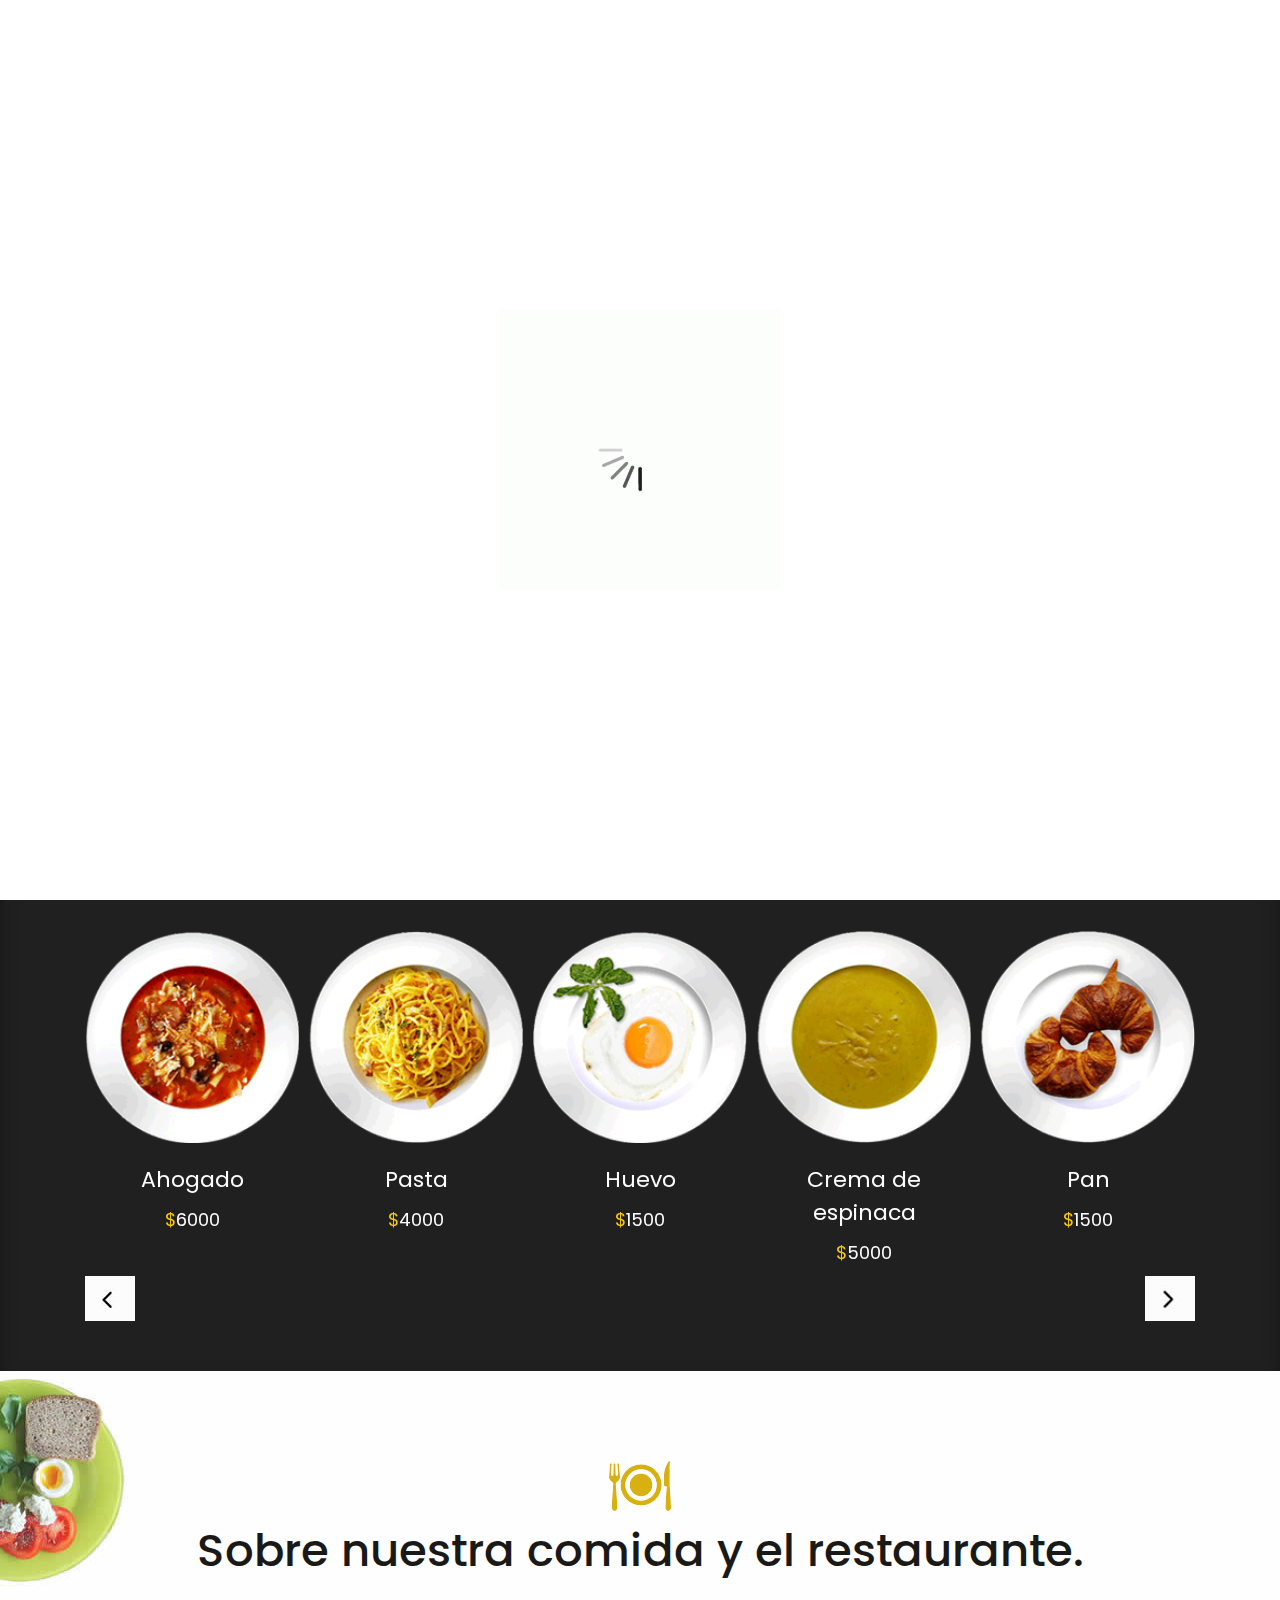
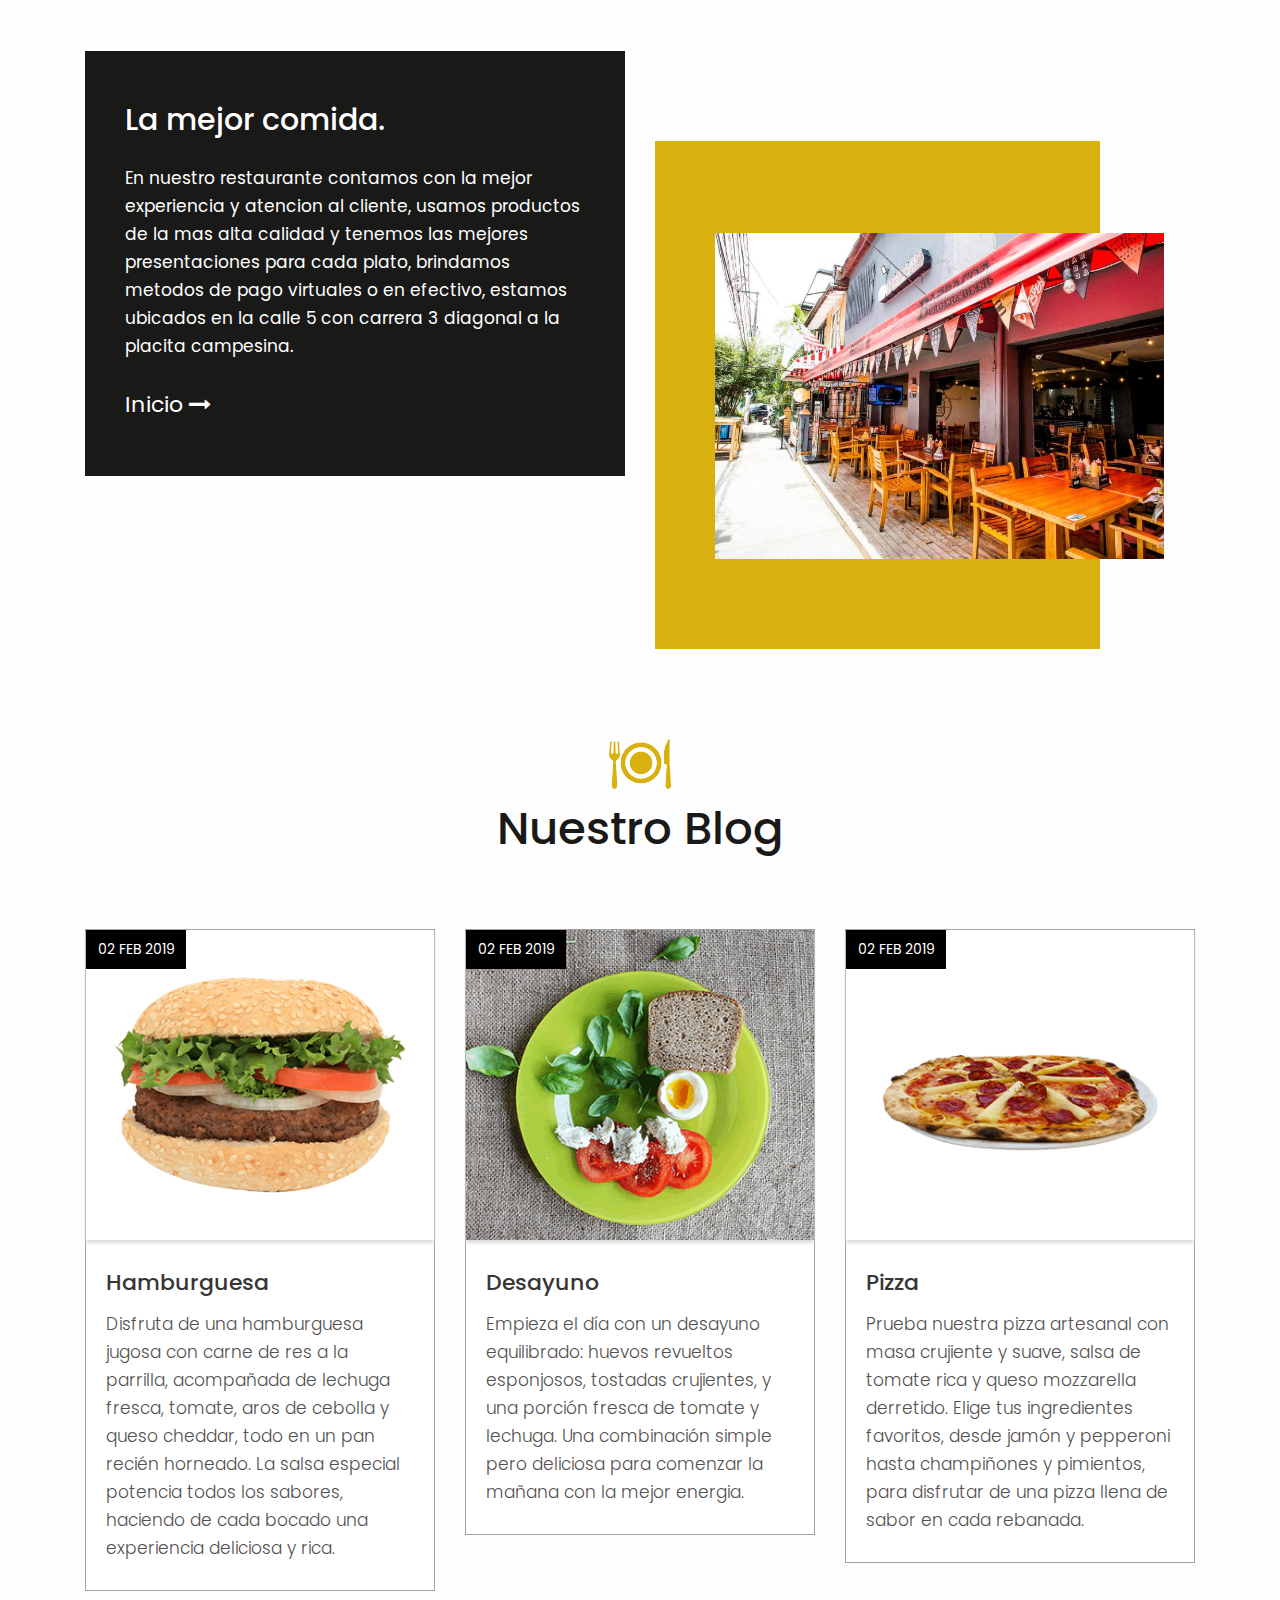
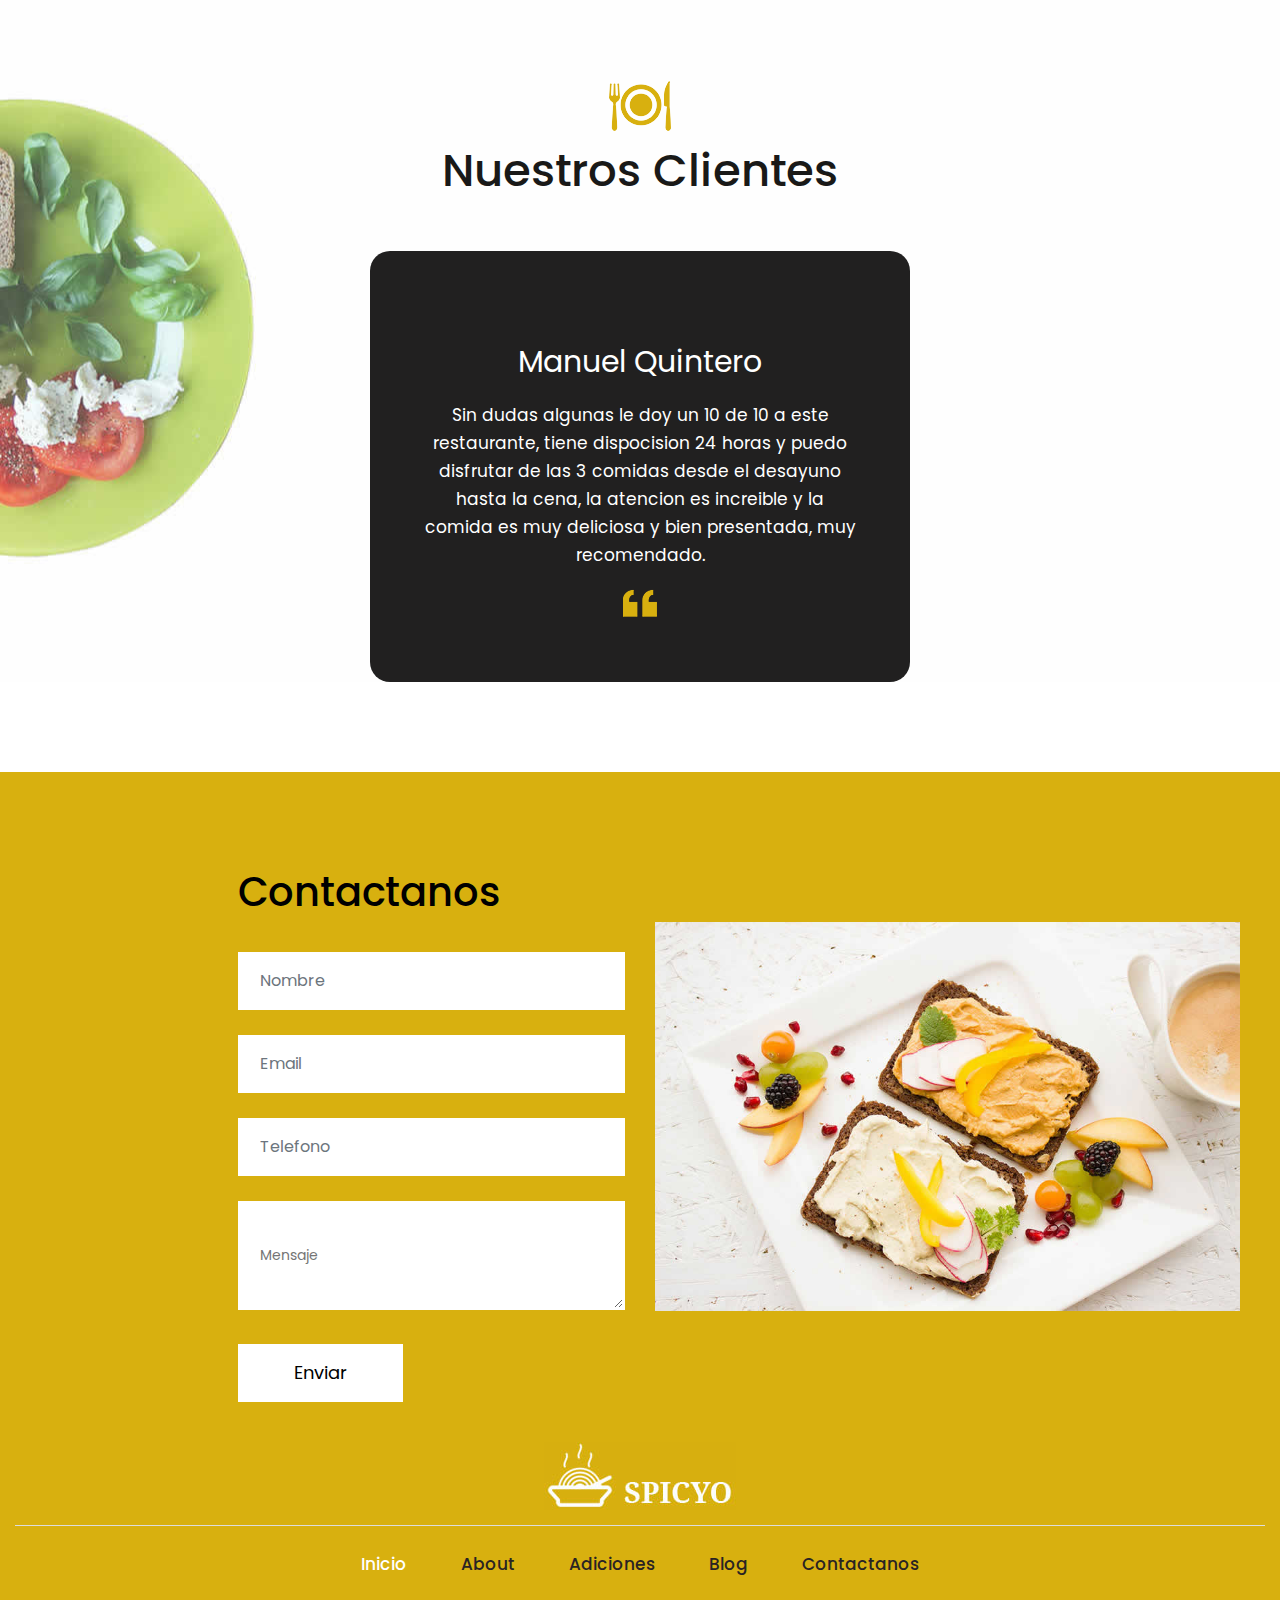
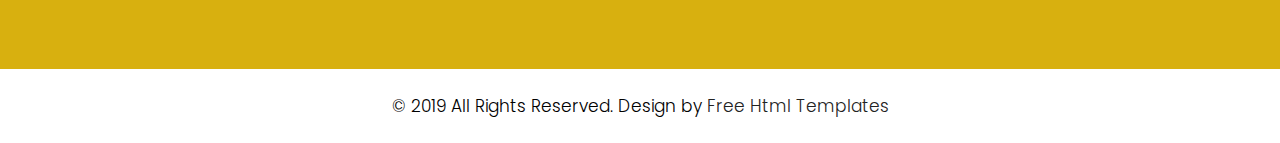
==== index.html @ 03a1a221 "primer archivo" ====
<!DOCTYPE html>
<html lang="en">

<head>
    <!-- basic -->
    <meta charset="utf-8">
    <meta http-equiv="X-UA-Compatible" content="IE=edge">
    <!-- mobile metas -->
    <meta name="viewport" content="width=device-width, initial-scale=1">
    <meta name="viewport" content="initial-scale=1, maximum-scale=1">
    <!-- site metas -->
    <title>Super Comidas</title>
    <meta name="keywords" content="">
    <meta name="description" content="">
    <meta name="author" content="">
    <!-- bootstrap css -->
    <link rel="stylesheet" href="css/bootstrap.min.css">
    <!-- owl css -->
    <link rel="stylesheet" href="css/owl.carousel.min.css">
    <!-- style css -->
    <link rel="stylesheet" href="css/style.css">
    <!-- responsive-->
    <link rel="stylesheet" href="css/responsive.css">
    <!-- awesome fontfamily -->
    <link rel="stylesheet" href="https://cdnjs.cloudflare.com/ajax/libs/font-awesome/4.7.0/css/font-awesome.min.css">
    <!--[if lt IE 9]>
      <script src="https://oss.maxcdn.com/html5shiv/3.7.3/html5shiv.min.js"></script>
      <script src="https://oss.maxcdn.com/respond/1.4.2/respond.min.js"></script><![endif]-->
</head>
<!-- body -->

<body class="main-layout">
    <!-- loader  -->
    <div class="loader_bg">
        <div class="loader"><img src="images/loading.gif" alt="" /></div>
    </div>

    <div class="wrapper">
    <!-- end loader -->

     <div class="sidebar">
            <!-- Sidebar  -->
            <nav id="sidebar">

                <div id="dismiss">
                    <i class="fa fa-arrow-left"></i>
                </div>

                <ul class="list-unstyled components">

                    <li class="active">
                        <a href="index.html">Inicio</a>
                    </li>
                    <li>
                        <a href="about.html">acerca de</a>
                    </li>
                    <li>
                        <a href="recipe.html">Adiciones</a>
                    </li>
                    <li>
                        <a href="blog.html">Blog</a>
                    </li>
                    <li>
                        <a href="contact.html">Contacto</a>
                    </li>
                </ul>

            </nav>
        </div>

    <div id="content">
    <!-- header -->
    <header>
        <div class="container-fluid">
            <div class="row">
                <div class="col-md-3">
                    <div class="full">
                        <a class="logo" href="index.html"><img src="images/logo.png" alt="#" /></a>
                    </div>
                </div>
                <div class="col-md-9">
                    <div class="full">
                        <div class="right_header_info">
                            <ul>
                                <li class="dinone">Contacto : <img style="margin-right: 15px;margin-left: 15px;" src="images/phone_icon.png" alt="#"><a href="#">3147092451</a></li>
                                <li class="dinone"><img style="margin-right: 15px;" src="images/mail_icon.png" alt="#"><a href="#">solanosebas52@gmail.com</a></li>
                                <li class="dinone"><img style="margin-right: 15px;height: 21px;position: relative;top: -2px;" src="images/location_icon.png" alt="#"><a href="#">Popayan, Cauca</a></li>
                                <li class="button_user"><a class="button active" href="#">Iniciar Sesion</a><a class="button" href="#">Registar</a></li>
                                <li><img style="margin-right: 15px;" src="images/search_icon.png" alt="#"></li>
                                <li>
                                    <button type="button" id="sidebarCollapse">
                                        <img src="images/menu_icon.png" alt="#">
                                    </button>
                                </li>
                            </ul>
                        </div>
                    </div>
                </div>
            </div>
        </div>
    </header>
    <!-- end header -->
    <!-- start slider section -->
    <div class="slider_section">
        <div class="container">
            <div class="row">
                <div class="col-md-12">
                    <div class="full">
                        <div id="main_slider" class="carousel vert slide" data-ride="carousel" data-interval="5000">
                            <div class="carousel-inner">

                                <div class="carousel-item active">
                                    <div class="row">
                                        <div class="col-md-5">
                                            <div class="slider_cont">
                                                <h3>Hamburguesa</h3>
                                                <p>Prueba la mejor hamburguesa de tu ciudad con<br> una increible presentacion y la mejor combinacion de sabores.</p>
                                                <a class="main_bt_border" href="#">Ordenar ahora</a>
                                            </div>
                                        </div>
                                        <div class="col-md-7">
                                            <div class="slider_image full text_align_center">
                                                <img class="img-responsive" src="images/burger_slide.png" alt="#" />
                                            </div>
                                        </div>
                                    </div>
                                </div>

                                <div class="carousel-item">
                                    <div class="row">
                                        <div class="col-md-5">
                                            <div class="slider_cont">
                                                <h3>Pizza</h3>
                                                <p>La mejor pizza que probaras esta aqui!<br> consistencia,sabor,crocancia y mucho mas <br>en un solo lugar.</p>
                                                <a class="main_bt_border" href="#">Ordenar ahora</a>
                                            </div>
                                        </div>
                                        <div class="col-md-7 full text_align_center">
                                            <div class="slider_image">
                                                <img class="img-responsive" src="images/pizzaa.jpg" alt="#" />
                                            </div>
                                        </div>
                                    </div>
                                </div>


                                <div class="carousel-item">
                                    <div class="row">
                                        <div class="col-md-5">
                                            <div class="slider_cont">
                                                <h3>perro caliente</h3>
                                                <p>Nuestro perro caliente es una delicia <br>para el paladar, hecho con una salchicha <br> suave y rica, acompañada de un pan fresco y tostado.</p>
                                                <a class="main_bt_border" href="#">Ordenar ahora</a>
                                            </div>
                                        </div>
                                        <div class="col-md-7 full text_align_center">
                                            <div class="slider_image">
                                                <img class="img-responsive" src="images/perro.jpg" alt="#" />
                                            </div>
                                        </div>
                                    </div>
                                </div>

                                <div class="carousel-item">
                                    <div class="row">
                                        <div class="col-md-5">
                                            <div class="slider_cont">
                                                <h3>sandwich</h3>
                                                <p>La mejor presentacion acompañada de los mejores ingredientes de mas alta calidad, no te quedes sin probar el tuyo!</p>
                                                <a class="main_bt_border" href="#">Ordenar ahora</a>
                                            </div>
                                        </div>
                                        <div class="col-md-7 full text_align_center">
                                            <div class="slider_image">
                                                <img class="img-responsive" src="images/sandwich.jpg" alt="#" />
                                            </div>
                                        </div>
                                    </div>
                                </div>


                            </div>
                            <a class="carousel-control-prev" href="#main_slider" role="button" data-slide="prev">
                                <i class="fa fa-angle-up"></i>
                            </a>
                            <a class="carousel-control-next" href="#main_slider" role="button" data-slide="next">
                                <i class="fa fa-angle-down"></i>
                            </a>
                        </div>
                    </div>
                </div>
            </div>
        </div>
    </div>
    <!-- end slider section -->






 






    <!-- section -->
    <section class="resip_section">
        <div class="container">
            <div class="row">
         <div class="col-md-12">
       <div class="ourheading">
    <h2>Adiciones</h2>
  </div>
</div>    
<div class="container">
    <div class="row">
        <div class="col-md-12">
            <div class="owl-carousel owl-theme">

                <div class="item">
                    <div class="product_blog_img">
                        <img src="images/rs1.png" alt="#" />
                    </div>
                    <div class="product_blog_cont">
                        <h3>Ahogado</h3>
                        <h4><span class="theme_color">$</span>6000</h4>
                    </div>
                </div>
                <div class="item">
                    <div class="product_blog_img">
                        <img src="images/rs2.png" alt="#" />
                    </div>
                    <div class="product_blog_cont">
                        <h3>Pasta</h3>
                        <h4><span class="theme_color">$</span>4000</h4>
                    </div>
                </div>
                <div class="item">
                    <div class="product_blog_img">
                        <img src="images/rs3.png" alt="#" />
                    </div>
                    <div class="product_blog_cont">
                        <h3>Huevo</h3>
                        <h4><span class="theme_color">$</span>1500</h4>
                    </div>
                </div>
                <div class="item">
                    <div class="product_blog_img">
                        <img src="images/rs4.png" alt="#" />
                    </div>
                    <div class="product_blog_cont">
                        <h3>Crema de espinaca</h3>
                        <h4><span class="theme_color">$</span>5000</h4>
                    </div>
                </div>
                <div class="item">
                    <div class="product_blog_img">
                        <img src="images/rs5.png" alt="#" />
                    </div>
                    <div class="product_blog_cont">
                        <h3>Pan</h3>
                        <h4><span class="theme_color">$</span>1500</h4>
                    </div>
                </div>
                <div class="item">
                    <div class="product_blog_img">
                        <img src="images/rs1.png" alt="#" />
                    </div>
                    <div class="product_blog_cont">
                        <h3>Ahogado</h3>
                        <h4><span class="theme_color">$</span>6000</h4>
                    </div>
                </div>
                <div class="item">
                    <div class="product_blog_img">
                        <img src="images/rs2.png" alt="#" />
                    </div>
                    <div class="product_blog_cont">
                        <h3>Pasta</h3>
                        <h4><span class="theme_color">$</span>4000</h4>
                    </div>
                </div>
                <div class="item">
                    <div class="product_blog_img">
                        <img src="images/rs3.png" alt="#" />
                    </div>
                    <div class="product_blog_cont">
                        <h3>Huevo</h3>
                        <h4><span class="theme_color">$</span>1500</h4>
                    </div>
                </div>
                <div class="item">
                    <div class="product_blog_img">
                        <img src="images/rs4.png" alt="#" />
                    </div>
                    <div class="product_blog_cont">
                        <h3>Crema de espinaca</h3>
                        <h4><span class="theme_color">$</span>5000</h4>
                    </div>
                </div>
                <div class="item">
                    <div class="product_blog_img">
                        <img src="images/rs5.png" alt="#" />
                    </div>
                    <div class="product_blog_cont">
                        <h3>Pan</h3>
                        <h4><span class="theme_color">$</span>1500</h4>
                    </div>
                </div>

            </div>
        </div>
    </div>
</div>
</div>
</div>
</section>
<div class="bg_bg">
<!-- about -->
<div class="about">
    <div class="container">
      <div class="row">
         <div class="col-md-12">
             <div class="title">
                <i><img src="images/title.png" alt="#"/></i>
                <h2>Sobre nuestra comida y el restaurante.</h2>
             </div>
          </div>
       </div>
       <div class="row">
         <div class="col-xl-6 col-lg-6 col-md-12 col-sm-12">
             <div class="about_box">
                 <h3>La mejor comida.</h3>
                 <p>En nuestro restaurante contamos con la mejor experiencia y atencion al cliente, usamos productos de la mas alta calidad y tenemos las mejores presentaciones para cada plato, brindamos metodos de pago virtuales o en efectivo, estamos ubicados en la calle 5 con carrera 3 diagonal a la placita campesina.</p>
                 <a href="#">Inicio <i class="fa fa-long-arrow-right" aria-hidden="true"></i></a>
             </div>
         </div>
          <div class="col-xl-5 col-lg-5 col-md-10 col-sm-12 about_img_boxpdnt">
             <div class="about_img">
                 <figure><img src="images/restaurantes.jpg" alt="#/"></figure>
             </div>
         </div>      
       </div> 
    </div>
</div>
<!-- end about -->

<!-- blog -->
<div class="blog">
  <div class="container">
    <div class="row">
      <div class="col-md-12">
        <div class="title">
          <i><img src="images/title.png" alt="#"/></i>
          <h2>Nuestro Blog</h2>
        </div>
      </div>
    </div>
    <div class="row">
      <div class="col-xl-4 col-lg-4 col-md-4 col-sm-12 mar_bottom">
        <div class="blog_box">
          <div class="blog_img_box">
            <figure><img src="images/blog_img1.png" alt="#"/>
             <span>02 FEB 2019</span>
            </figure>
          </div>
          <h3>Hamburguesa</h3>
          <p>Disfruta de una hamburguesa jugosa con carne de res a la parrilla, acompañada de lechuga fresca, tomate, aros de cebolla y queso cheddar, todo en un pan recién horneado. La salsa especial potencia todos los sabores, haciendo de cada bocado una experiencia deliciosa y rica.</p>
        </div>
      </div>
       <div class="col-xl-4 col-lg-4 col-md-4 col-sm-12 mar_bottom">
        <div class="blog_box">
          <div class="blog_img_box">
            <figure><img src="images/blog_img2.png" alt="#"/>
             <span>02 FEB 2019</span>
            </figure>
          </div>
          <h3>Desayuno</h3>
          <p>Empieza el día con un desayuno equilibrado: huevos revueltos esponjosos, tostadas crujientes, y una porción fresca de tomate y lechuga. Una combinación simple pero deliciosa para comenzar la mañana con la mejor energia.</p>
        </div>
      </div>
       <div class="col-xl-4 col-lg-4 col-md-4 col-sm-12">
        <div class="blog_box">
          <div class="blog_img_box">
            <figure><img src="images/blog_img3.png" alt="#"/>
             <span>02 FEB 2019</span>
            </figure>
          </div>
          <h3>Pizza</h3>
          <p>Prueba nuestra pizza artesanal con masa crujiente y suave, salsa de tomate rica y queso mozzarella derretido. Elige tus ingredientes favoritos, desde jamón y pepperoni hasta champiñones y pimientos, para disfrutar de una pizza llena de sabor en cada rebanada.</p>
        </div>
      </div>
    </div>
  </div>
</div>
<!-- end blog -->

<!-- Our Client -->
<div class="Client">
  <div class="container">
    <div class="row">
      <div class="col-md-12">
        <div class="title">
          <i><img src="images/title.png" alt="#"/></i>
          <h2>Nuestros Clientes</h2>
        </div>
      </div>
    </div>
    <div class="row">
      <div class="col-md-6 offset-md-3">
         <div class="Client_box">
           <h3>Manuel Quintero</h3>
           <p>Sin dudas algunas le doy un 10 de 10 a este restaurante, tiene dispocision 24 horas y puedo disfrutar de las 3 comidas desde el desayuno hasta la cena, la atencion es increible y la comida es muy deliciosa y bien presentada, muy recomendado.</p>
           <i><img src="images/client_icon.png" alt="#"/></i>
         </div>
      </div>
    </div>
  </div>
</div>  
<!-- end Our Client -->
</div>
    <!-- footer -->
    <fooetr>
        <div class="footer">
            <div class="container-fluid">
                <div class="row">
                  <div class=" col-md-12">
                    <h2>Contactanos</h2>
                  </div>
                    <div class="col-xl-6 col-lg-6 col-md-6 col-sm-12">
                      
                        <form class="main_form">
                            <div class="row">
                             
                                <div class="col-xl-12 col-lg-12 col-md-12 col-sm-12">
                                    <input class="form-control" placeholder="Nombre" type="text" name="Name">
                                </div>
                                <div class="col-xl-12 col-lg-12 col-md-12 col-sm-12">
                                    <input class="form-control" placeholder="Email" type="text" name="Email">
                                </div>
                                <div class="col-xl-12 col-lg-12 col-md-12 col-sm-12">
                                    <input class="form-control" placeholder="Telefono" type="text" name="Phone">
                                </div>
                                <div class="col-xl-12 col-lg-12 col-md-12 col-sm-12">
                                    <textarea class="textarea" placeholder="Mensaje" type="text" name="Message"></textarea>
                                </div>
                                <div class="col-xl-12 col-lg-12 col-md-12 col-sm-12">
                                    <button class="send">Enviar</button>
                                </div>
                            </div>
                        </form>
                    </div>
                    <div class="col-xl-6 col-lg-6 col-md-6 col-sm-12">
                        <div class="img-box">
                            <figure><img src="images/img.jpg" alt="img" /></figure>
                        </div>
                    </div>
                </div>
                <div class="row">
                    <div class="col-md-12">
                        <div class="footer_logo">
                          <a href="index.html"><img src="images/logo1.jpg" alt="logo" /></a>
                        </div>
                    </div>
                    <div class="col-md-12">
                        <ul class="lik">
                            <li class="active"> <a href="index.html">Inicio</a></li>
                            <li> <a href="about.html">About</a></li>
                            <li> <a href="recipe.html">Adiciones</a></li>
                            <li> <a href="blog.html">Blog</a></li>
                            <li> <a href="contact.html">Contactanos</a></li>
                        </ul>
                    </div>
                    
                </div>
            </div>
            <div class="copyright">
                <div class="container">
                    <p>© 2019 All Rights Reserved. Design by<a href="https://html.design/"> Free Html Templates</a></p>
                </div>
            </div>
        </div>
    </fooetr>
    <!-- end footer -->

    </div>
    </div>
    <div class="overlay"></div>
    <!-- Javascript files-->
    <script src="js/jquery.min.js"></script>
    <script src="js/popper.min.js"></script>
    <script src="js/bootstrap.bundle.min.js"></script>
    <script src="js/owl.carousel.min.js"></script>
    <script src="js/custom.js"></script>
     <script src="js/jquery.mCustomScrollbar.concat.min.js"></script>
    
     <script src="js/jquery-3.0.0.min.js"></script>
   <script type="text/javascript">
        $(document).ready(function() {
            $("#sidebar").mCustomScrollbar({
                theme: "minimal"
            });

            $('#dismiss, .overlay').on('click', function() {
                $('#sidebar').removeClass('active');
                $('.overlay').removeClass('active');
            });

            $('#sidebarCollapse').on('click', function() {
                $('#sidebar').addClass('active');
                $('.overlay').addClass('active');
                $('.collapse.in').toggleClass('in');
                $('a[aria-expanded=true]').attr('aria-expanded', 'false');
            });
        });
    </script>

    <style>
    #owl-demo .item{
        margin: 3px;
    }
    #owl-demo .item img{
        display: block;
        width: 100%;
        height: auto;
    }
    </style>

     
      <script>
         $(document).ready(function() {
           var owl = $('.owl-carousel');
           owl.owlCarousel({
             margin: 10,
             nav: true,
             loop: true,
             responsive: {
               0: {
                 items: 1
               },
               600: {
                 items: 2
               },
               1000: {
                 items: 5
               }
             }
           })
         })
      </script>

</body>

</html>
---- css/style.css ----
/*--------------------------------------------------------------------- File Name: style.css ---------------------------------------------------------------------*/
/*--------------------------------------------------------------------- import Fonts ---------------------------------------------------------------------*/
 @import url('https://fonts.googleapis.com/css?family=Rajdhani:300,400,500,600,700');
 @import url('https://fonts.googleapis.com/css?family=Poppins:100,100i,200,200i,300,300i,400,400i,500,500i,600,600i,700,700i,800,800i,900,900i');
 @import url('https://fonts.googleapis.com/css?family=Raleway:100,100i,200,200i,300,300i,400,400i,500,500i,600,600i,700,700i,800,800i,900,900i');
/*--------------------------------------------------------------------- basic ---------------------------------------------------------------------*/
 body {
     color: #666666;
     font-size: 14px;
     font-family: 'poppins', sans-serif;
     line-height: 1.80857;
     font-weight: normal;
}
 a {
     color: #1f1f1f;
     text-decoration: none !important;
     outline: none !important;
     -webkit-transition: all .3s ease-in-out;
     -moz-transition: all .3s ease-in-out;
     -ms-transition: all .3s ease-in-out;
     -o-transition: all .3s ease-in-out;
     transition: all .3s ease-in-out;
}
 h1, h2, h3, h4, h5, h6 {
     letter-spacing: 0;
     font-weight: normal;
     position: relative;
     padding: 0 0 10px 0;
     font-weight: normal;
     line-height: normal;
     color: #111111;
     margin: 0 
}
 h1 {
     font-size: 24px 
}
 h2 {
     font-size: 22px 
}
 h3 {
     font-size: 18px 
}
 h4 {
     font-size: 16px 
}
 h5 {
     font-size: 14px 
}
 h6 {
     font-size: 13px 
}
 *, *::after, *::before {
     -webkit-box-sizing: border-box;
     -moz-box-sizing: border-box;
     box-sizing: border-box;
}
 h1 a, h2 a, h3 a, h4 a, h5 a, h6 a {
     color: #212121;
     text-decoration: none!important;
     opacity: 1 
}
 button:focus {
     outline: none;
}
 ul, li, ol {
     margin: 0px;
     padding: 0px;
     list-style: none;
}
 p {
     margin: 0px;
     font-weight: 300;
     font-size: 15px;
     line-height: 24px;
}
 a {
     color: #222222;
     text-decoration: none;
     outline: none !important;
}
 a, .btn {
     text-decoration: none !important;
     outline: none !important;
     -webkit-transition: all .3s ease-in-out;
     -moz-transition: all .3s ease-in-out;
     -ms-transition: all .3s ease-in-out;
     -o-transition: all .3s ease-in-out;
     transition: all .3s ease-in-out;
}
 img {
     max-width: 100%;
     height: auto;
}
 :focus {
     outline: 0;
}
 .btn-custom {
     margin-top: 20px;
     background-color: transparent !important;
     border: 2px solid #ddd;
     padding: 12px 40px;
     font-size: 16px;
}
 .lead {
     font-size: 18px;
     line-height: 30px;
     color: #767676;
     margin: 0;
     padding: 0;
}
 .form-control:focus {
     border-color: #ffffff !important;
     box-shadow: 0 0 0 .2rem rgba(255, 255, 255, .25);
}
 .navbar-form input {
     border: none !important;
}
 .badge {
     font-weight: 500;
}
 blockquote {
     margin: 20px 0 20px;
     padding: 30px;
}
 button {
     border: 0;
     margin: 0;
     padding: 0;
     cursor: pointer;
}
 .full {
     float: left;
     width: 100%;
}
 .layout_padding {
     padding-top: 90px;
     padding-bottom: 90px;
}
 .layout_padding_2 {
     padding-top: 75px;
     padding-bottom: 75px;
}
 .light_silver {
     background: #f9f9f9;
}
 .theme_bg {
     background: #38c8a8;
}
 .margin_top_30 {
     margin-top: 30px !important;
}
 .full {
     width: 100%;
     float: left;
     margin: 0;
     padding: 0;
}
/**-- heading section --**/
 .main_heading {
     text-align: center;
     display: flex;
     justify-content: center;
     position: relative;
     margin-bottom: 50px;
}
 .main_heading h2 {
     padding: 0;
     font-size: 48px;
     line-height: 60px;
     font-weight: 400;
     position: relative;
     letter-spacing: -0.5px;
     color: #114c7d;
     border-left: solid #38c8a8 10px;
     padding-left: 15px;
}
 .main_heading h2 strong {
     background: #38c8a8;
     color: #fff;
     font-weight: 600;
     padding: 0 15px;
     line-height: 68px;
}
 .white_heading_main h2 {
     color: #fff;
}
 .small_main_heading {
     margin-top: 25px;
     float: left;
     width: 100%;
     border-bottom: solid rgba(0, 0, 0, 0.07) 1px;
     margin-bottom: 25px;
}
 .small_main_heading h2 {
     padding: 2px 0 20px 0;
     color: #114c7d;
     font-weight: 400;
     font-size: 28px;
     background-image: url('../images/fevicon.png');
     background-repeat: no-repeat;
     padding-left: 55px;
     letter-spacing: -0.5px;
}
 .small_main_heading h2 strong {
     color: #38c8a8;
     font-weight: 600;
}
 .main_bt {
     background: #38c8a8;
     color: #fff;
     padding: 8px 25px 8px 20px;
     float: left;
     font-size: 15px;
     font-weight: 300;
     border-left: solid #114c7d 5px;
     border-radius: 0;
}
 a.readmore_bt {
     color: #fff;
     font-weight: 300;
     text-decoration: underline !important;
}
 .main_bt:hover, .main_bt:focus {
     background: #114c7d;
     border-left: solid #38c8a8 5px;
     color: #fff;
}
 .margin_top_50 {
     margin-top: 50px;
}
 .margin_bottom_30_all {
     margin-bottom: 30px;
}
 .text_align_center {
     text-align: center;
}
/*---------------------------- preloader area ----------------------------*/
 .loader_bg {
     position: fixed;
     z-index: 9999999;
     background: #fff;
     width: 100%;
     height: 100%;
}
 .loader {
     height: 100%;
     width: 100%;
     position: absolute;
     left: 0;
     top: 0;
     display: flex;
     justify-content: center;
     align-items: center;
}
 .loader img {
     width: 280px;
}
/*--------------------------------------------------------------------- header ---------------------------------------------------------------------*/
 header {
     min-height: 90px;
     background: #212020;
     padding: 15px 0;
     position: fixed;
     width: 100%;
     top: 0;
     left: 0;
     z-index: 998;
}
 header .container-fluid {
     max-width: 1850px;
}
 .right_header_info {
     width: 100%;
     float: left;
     padding: 20px 0 0;
}
 .right_header_info ul {
     list-style: none;
     padding: 0;
     margin: 0;
     float: right;
}
 .right_header_info ul li {
     display: inline;
     font-size: 16px;
     margin-left: 45px;
     color: #eaeaea;
     font-weight: 400;
     float: left;
}
 .right_header_info ul li a {
     color: #eaeaea;
     font-weight: 300;
}
 .button_user a {
     float: left;
     min-width: 75px;
     height: 35px;
     text-align: center;
     line-height: 35px;
     position: relative;
     top: -3px;
     padding: 0 15px;
     margin: 0 2px;
}
 .button_user a {
     float: left;
     min-width: 75px;
     height: 40px;
     text-align: center;
     line-height: 38px;
     position: relative;
     top: -7px;
     padding: 0 15px;
     margin: 0 2px;
     border: solid #eaeaea 1px;
}
 .button_user a:hover, .button_user a:focus, .button_user a.active {
     background: #e3d105;
     color: #fff;
     border-color: #e3d105;
     color: #222;
}
 #sidebarCollapse {
     background: transparent;
}
 .slider_section {
     background: #212020;
     min-height: 100vh;
     padding-top: 93px;
}
/** slider section **/
 #main_slider {
     padding: 90px 0 30px;
}
 .slider_section .container {
     width: 100%;
     max-width: 1920px;
}
 .vert .carousel-item-next.carousel-item-left, .vert .carousel-item-prev.carousel-item-right {
     -webkit-transform: translate3d(0, 0, 0);
     transform: translate3d(0, 0, 0);
}
 .vert .carousel-item-next, .vert .active.carousel-item-right {
     -webkit-transform: translate3d(0, 100%, 0);
     transform: translate3d(0, 100% 0);
}
 .vert .carousel-item-prev, .vert .active.carousel-item-left {
     -webkit-transform: translate3d(0,-100%, 0);
     transform: translate3d(0,-100%, 0);
}
 .slider_cont {
     padding-left: 190px;
     float: left;
     margin: 100px 0 0;
}
 .slider_cont h3 {
     font-size: 70px;
     font-weight: 600;
     color: #fff;
     line-height: 70px;
     letter-spacing: -2px;
}
 .slider_cont p {
     font-size: 18px;
     color: #999;
     line-height: normal;
     font-weight: 300;
     margin-top: 15px;
     margin-bottom: 10px;
     padding-right: 30px;
}
 #main_slider .carousel-control-prev, #main_slider .carousel-control-next {
     width: 65px;
     height: 65px;
     background: #e1e0e0;
     opacity: 1;
     font-size: 30px;
     color: #212020;
     border-radius: 100%;
}
 #main_slider a.carousel-control-prev {
     position: absolute;
     left: 50px;
     top: 42%;
}
 #main_slider a.carousel-control-next {
     position: absolute;
     left: 50px;
     top: 52%;
}
 .main_bt_border {
     color: #fff;
     font-size: 18px;
     font-weight: 300;
     min-width: 150px;
     border: solid #fff 1px;
     float: left;
     text-align: center;
     min-height: 50px;
     line-height: 50px;
     margin-top: 20px;
}
 .main_bt_border:hover, .main_bt_border:focus {
     background: #e3d105;
     border-color: #e3d105;
     color: #222;
}
 .theme_color {
     color: #f8c90d !important;
}
.resip_section {
    background: #212020;
    margin-top: 0;
    padding: 60px 0px 50px 0px;
    border-top: solid rgba(255,255,255,.1) 1px;
    box-shadow: inset 0 10px 30px -16px #000;
}
 .ourheading h2 {
    font-size: 45px;
     font-weight: 500;
     line-height: 40px;
     color: #fff;
     padding-bottom: 38px;
}
 .product_blog_cont {
     text-align: center;
     padding-top: 20px;
}
 .product_blog_cont h3 {
     color: #fff;
     font-size: 22px;
     font-weight: 400;
     text-align: center;
}
 .product_blog_cont h4 {
     color: #fff;
     font-size: 18px;
}
 .bgbg {
    font-size: 33px !important;
}
 .carousel-control-prev:focus, .carousel-control-prev:hover {
    background: #e3d105;
     color: #000;
}
 .carousel-control-prev {
     left: -160px;
     color: #000;
     opacity: 1;
     width: 55px;
     height:55px;
     background: #fff;
     top: 35%;
}
 .carousel-control-next:focus, .carousel-control-next:hover {
    background: #e3d105;
     color: #000;
}
 .carousel-control-next {
     right: -160px;
     color: #000;
     opacity: 1;
     width: 55px;
     height:55px;
     background: #fff;
     top: 35%;
}
 .owl-prev span {
     display: none;
}
 .owl-prev {
     width: 50px;
     height: 45px;
     background: url(../images/icon.jpg) !important;
     float: left;
     opacity: 1;
     color: #000;
}
 .owl-next {
     width: 50px;
     height: 45px;
     background: url(../images/-2.jpg) !important;
     float: right;
     opacity: 1;
     color: #000;
}
 .owl-next:hover{
    background: #e3d105;
     color: #000;
}
 .owl-dots {
     display: none;
}
 .owl-next span {
     display: none;
}
/** about **/
 .about {
    padding-top: 90px;
}
 .about .about_box {
    background: #191918;
     padding: 55px 40px;
}
 .about .about_box h3 {
     font-size: 30px;
     line-height: 28px;
     color: #fff;
     font-weight: 500;
     padding: 0;
}
 .about .about_box p {
     color: #ffff;
     font-size: 17px;
     line-height: 28px;
     padding: 30px 0px;
     font-weight: 400;
}
 .about .about_box a {
     color: #fff;
     font-size: 22px;
     line-height: 29px;
}
 .about .about_box a:hover {
     color: #e7bb0b;
}
 .about .about_img {
     height: 100%;
     background: #d8b00f;
     margin-top: 90px;
}
 .about .about_img figure {
     margin: 0;
     margin-right: 0px;
     padding: 92px 0px 0px 60px;
     margin-right: -64px;
}
/** end about **/
/** blog **/
 .blog {
    padding-top: 180px;
}
 .title {
    text-align: center;
     padding-bottom: 60px;
}
 .title h2 {
    font-size: 45px;
     font-weight: 500;
     line-height: 40px;
     color: #191918;
     padding: 20px 0px;
}
 .title span {
    color: #191918;
     font-size: 17px;
     line-height: 20px;
     display: block;
}
 .blog .blog_box {
    border:#a1a1a1 solid 1px;
     background: #fff;
}
 .blog .blog_box .blog_img_box {
    background: #fff;
     box-shadow: #ddd 0px 3px 3px 0px;
}
 .blog .blog_box .blog_img_box figure {
    margin:0;
     position: relative;
}
 .blog_img_box figure img {
    width: 100%;
}
 .blog .blog_box .blog_img_box figure span {
     background: #000;
     top: 0;
     text-align: center;
     padding: 7px 10px;
     color: #fff;
     right: 0;
     left: 0;
     position: absolute;
     width: 100px;
}
 .blog .blog_box h3 {
     color: #373535;
     font-size: 22px;
     line-height: 25px;
     font-weight: 500;
     padding: 0px 20px;
     padding-top: 30px;
     padding-bottom: 15px;
}
 .blog .blog_box p {
     color: #525050;
     font-size: 17px;
     line-height: 28px;
     padding: 0px 20px;
     padding-bottom:28px;
}
/** end blog **/
/** Our Client **/
 .Client {
     padding-top:90px;
}
 .Client .title h2 {
     font-size: 45px;
     font-weight: 500;
     line-height: 40px;
     color: #191918;
     padding: 20px 0px;
     padding-bottom: 0px;
}
 .Client .Client_box {
     background: #212020;
     border-radius: 20px;
     text-align: center;
     padding: 65px 50px;
}
 .Client .Client_box h3 {
     color: #fff;
     font-size: 30px;
     line-height: 28px;
     padding: 25px 0px;
     padding-top: 32px;
}
 .Client .Client_box p {
     color: #fff;
     font-size: 17px;
     line-height:28px;
     font-weight: 400;
}
 .Client .Client_box i {
     padding-top: 20px;
     display: inline-block;
}
/** end Our Client **/
/*--------------------------------------------------------------------- footer ---------------------------------------------------------------------*/
 .footer {
     background: #d8b00f;
     padding-top:90px;
     margin-top: 90px;
}
 .footer h2 {
     color: #000;
     font-size: 40px;
     font-weight: 500;
     padding-left: 223px;
     padding-bottom: 0px;
}
 .white {
     color: #fff;
     font-weight: 500;
}
 .main_form {
     padding-top: 30px;
     padding-left: 223px;
}
 .form-control {
     border: #fff solid 2px;
     border-radius: inherit;
     margin-bottom: 25px;
     padding: 15px 20px;
     font-family: poppins;
}
 .form-control:focus {
     box-shadow: inherit;
     border: #fff solid 2px !important;
}
 .textarea {
     font-family: poppins;
     border: #fff solid 2px;
     margin-bottom: 25px;
     padding: 15px 20px;
     width: 100%;
     padding-top: 40px;
}
 .send {
     font-family: poppins;
     float: left;
     margin: 0 auto;
     display: block;
     background: #fff;
     color: #000;
     max-width: 165px;
     padding: 13px 0px;
     width: 100%;
     font-size: 18px;
}
 .send:hover {
     background: #000;
     color: #fff;
}
 .footer .img-box {
     padding-right: 25px;
}
 .footer_logo {
     margin-top: 40px;
     text-align: center;
     border-bottom: #ddd solid 1px;
     padding-bottom: 15px;
     margin-bottom: 15px;
}
 ul.lik {
    text-align: center;
     margin-top: 10px;
}
 ul.lik li {
    display: inline-block;
}
 ul.lik li a {
     color: #292323;
     font-size: 17px;
     line-height: 27px;
     padding: 0px 25px;
     font-weight: 500;
}
 ul.lik li a:hover {
     color: #fff;
}
 ul.lik li.active a {
    color: #fff;
}
 .new {
    text-align: center;
     margin-top: 40px;
}
 .new h3 {
    color: #fff;
     font-size:22px;
     font-weight: 500;
     display:inline-block;
     padding-right: 15px;
}
 .newtt p {
    color: #fff;
     text-align: center;
     margin-top: 35px;
}
 .newtetter {
    display: inline-block;
}
 .newtetter .tetter {
     padding: 9px 20px;
     border-radius: inherit;
     border: indianred
}
 .submit {
     background: #070100;
     margin-left: -3px;
     padding: 9px 50px;
     color: #fff;
}
 .submit:hover {
    background: #ddd;
     color: #000;
}
 .footer .img-box figure {
    margin: 0px;
}
 .footer .img-box figure img {
    width: 100%;
}
 .copyright {
    background: #fff;
     margin-top: 90px;
}
 .copyright p {
    color: #000;
     text-align: center;
     padding: 25px 0px;
     font-size: 17px;
}
 .copyright a:hover {
    color: #d8b00f;
}
 .owl-dot {
     background: #15cfe5 !important;
     width: 25px;
     height: 25px;
     margin-bottom: 25px !important;
     border-radius: 25px;
     margin: 0px 5px;
     margin-bottom: 0px;
}
/* --------------------------------------------------- SIDEBAR STYLE ----------------------------------------------------- */
 #sidebar {
     width: 280px;
     position: fixed;
     top: 0;
     left: -280px;
     height: 100vh;
     z-index: 999;
     background: #fff;
     color: #fff;
     transition: all 0.3s;
     overflow-y: scroll;
     box-shadow: 3px 3px 3px rgba(0, 0, 0, 0.2);
}
 #sidebar.active {
     left: 0;
}
 #dismiss {
     width: 35px;
     height: 35px;
     line-height: 34px;
     text-align: center;
     background: #111;
     position: absolute;
     top: 10px;
     right: 10px;
     cursor: pointer;
     -webkit-transition: all 0.3s;
     -o-transition: all 0.3s;
     transition: all 0.3s;
}
 #dismiss:hover {
     background: #111;
     color: #fff;
}
 .overlay {
     display: none;
     position: fixed;
     width: 100vw;
     height: 100vh;
     background: rgba(0, 0, 0, 0.7);
     z-index: 998;
     opacity: 0;
     transition: all 0.5s ease-in-out;
}
 .overlay.active {
     display: block;
     opacity: 1;
}
 #sidebarCollapse {
     background: transparent;
     padding: 0;
     border: none;
}
 #sidebar .sidebar-header {
     padding: 20px;
     background: #6d7fcc;
}
 #sidebar ul.components {
     padding: 55px 0;
}
 #sidebar ul p {
     color: #fff;
     padding: 10px;
}
 #sidebar ul li a {
     padding: 10px 25px;
     font-size: 1.3em;
     display: block;
     font-weight: 300;
}
 #sidebar ul li a:hover {
     color: #fff;
     background: #d8b00f;
}
 #sidebar ul li.active > a, a[aria-expanded="true"] {
     color: #fff;
     background: #d8b00f;
}
 a[data-toggle="collapse"] {
     position: relative;
}
 .dropdown-toggle::after {
     display: block;
     position: absolute;
     top: 50%;
     right: 20px;
     transform: translateY(-50%);
}
 ul ul a {
     font-size: 0.9em !important;
     padding-left: 30px !important;
     background: #6d7fcc;
}
 ul.CTAs {
     padding: 20px;
}
 ul.CTAs a {
     text-align: center;
     font-size: 0.9em !important;
     display: block;
     border-radius: 5px;
     margin-bottom: 5px;
}
 a.download {
     background: #fff;
     color: #7386D5;
}
 a.article, a.article:hover {
     background: #6d7fcc !important;
     color: #fff !important;
}
/*--------------------------------------------------------------------- ener page css ---------------------------------------------------------------------*/
 .bg_bg {
    background: url(../images/bg.jpg);
}
 .yellow_bg .title h2 {
     font-weight: bold;
     color: #fff;
     font-weight: 500;
}
 .yellow_bg {
     background-color: #e3d105;
     padding: 40px 0px;
     margin-top: 90px;
}
 .yellow_bg .title {
     padding-bottom: 0px;
     text-align: center;
}
 .about_page .about span {
    padding-top: 15px;
}
 .about_page .footer {
    margin-top: 180px;
}
 .blog_page .blog {
    padding-top: 90px;
}
 .blog_page .blog span {
    padding-top: 15px;
}
 .yellow_bg .title h2 {
     font-weight: bold;
     color: #fff;
     font-weight: 500;
}
---- css/responsive.css ----
/*--------------------------------------------------------------------- File Name: responsive.css ---------------------------------------------------------------------*/
 @media (min-width: 1200px) and (max-width: 1500px) {
     .right_header_info ul li {
        font-size: 14px;
         margin-left: 12px;
    }
     .slider_cont h3 {
        font-size: 36px;
         line-height: 45px;
    }
     .slider_cont p {
        margin-top: 10px;
         margin-bottom: 5px
    }
     .slider_section {
        min-height: auto;
    }
     .carousel-control-prev {
         width: 50px;
         height:50px;
         left: -20px;
         top: 95%;
    }
     .carousel-control-next {
         width: 50px;
         height:50px;
         right: -20px;
         top: 95%;
    }
}
 @media (min-width: 992px) and (max-width: 1199px) {
     .dinone {
        display: none !important;
    }
     .slider_section {
        min-height: auto;
    }
     .slider_cont {
        padding-left: 128px;
         margin: 0;
    }
     .slider_cont h3 {
        font-size: 36px;
         line-height: 45px;
    }
     .slider_cont p {
        margin-top: 10px;
         margin-bottom: 5px
    }
     #main_slider .carousel-control-prev, #main_slider .carousel-control-next {
        width: 54px;
         height: 54px;
    }
     .carousel-control-prev {
         width: 50px;
         height:50px;
         left: -20px;
         top: 95%;
    }
     .carousel-control-next {
         width: 50px;
         height:50px;
         right: -20px;
         top: 95%;
    }
     .about .about_img figure {
        padding: 155px 0px 0px 60px;
    }
     .footer h2 {
        padding-left: 17px;
    }
     .main_form {
        padding-left: 17px;
    }
}
 @media (min-width: 768px) and (max-width: 991px) {
     .dinone {
        display: none !important;
    }
     .slider_cont {
        display: none;
    }
     .slider_section {
        min-height: auto;
    }
     .slider_image img {
        height: 250px;
    }
     .slider_image.full.text_align_center img {
        height: 250px;
    }
     #main_slider a.carousel-control-prev {
        top: 31%;
    }
     .carousel-control-prev {
         left: -2px;
         width: 50px;
         height:50px;
         top: 95%;
    }
     .carousel-control-next {
         right: -2px;
         width: 50px;
         height:50px;
         top: 95%;
    }
     .blog {
         padding-top: 120px;
    }
     .about_page .footer {
        margin-top: 120px;
    }
     .about .about_img {
         margin-top: 30px;
    }
     .about .about_img figure {
        padding: 28px 0px 0px 60px;
         margin-right: -64px;
    }
     .blog .blog_box p {
         font-size: 15px;
         line-height: 22px;
         padding: 0px 10px;
    }
     .footer h2 {
        padding-left: 17px;
    }
     .main_form {
        padding-left: 17px;
    }
     .Client .Client_box {
        padding: 55px 30px;
    }
}
 @media (min-width: 576px) and (max-width: 767px) {
     .dinone {
        display: none !important;
    }
     .slider_cont {
        display: none;
    }
     .slider_section {
        min-height: auto;
    }
     .slider_image img {
        height: 250px;
    }
     .slider_image.full.text_align_center img {
        height: 250px;
    }
     #main_slider a.carousel-control-prev {
        top: 31%;
    }
     .right_header_info {
        padding: 0px 0 0;
    }
     .right_header_info ul {
        margin-top: -37px !important;
    }
     .carousel-control-prev {
         left: -2px;
         width: 50px;
         height:50px;
         top: 95%;
    }
     .carousel-control-next {
         right: -2px;
         width: 50px;
         height:50px;
         top: 95%;
    }
     .title h2 {
        font-size: 34px;
         line-height: 35px;
    }
     .about .about_img {
        margin-top: 30px;
         margin-right: 65px;
    }
     .about .about_img figure {
        padding: 31px 0px 0px 44px;
         margin-right: -60px;
    }
     .blog {
         padding-top: 120px;
    }
     .about_page .footer {
        margin-top: 120px;
    }
     .mar_bottom {
        margin-bottom: 30px;
    }
     .footer h2 {
        padding-left: 0px;
    }
     .main_form {
        padding-left: 0px;
    }
     .send {
        margin-bottom: 30px;
    }
     ul.lik li a {
        padding: 0px 21px;
    }
}
 @media (max-width: 575px) {
     .logo {
        text-align: center;
         display: block;
    }
     .right_header_info ul {
         float: inherit;
         float: inherit;
         text-align: center;
         display: flex;
         justify-content: center;
         width: 100%;
    }
     .right_header_info ul li {
        padding-top: 10px;
         margin-left: 10px;
    }
     .dinone {
        display: none !important;
    }
     .slider_cont {
        display: none;
    }
     #main_slider a.carousel-control-prev {
        top: 40%;
         left: 0px;
         width: 50px;
         height: 50px;
    }
     #main_slider a.carousel-control-next {
        top: 60%;
         left: 0px;
         width: 50px;
         height: 50px;
    }
     .slider_section {
        min-height: auto;
    }
     .slider_image img {
        height: 250px;
    }
     .slider_image.full.text_align_center img {
        height: 250px;
    }
     .product_blog_img {
        text-align: center;
    }
     .carousel-control-prev {
         left: -2px;
         width: 50px;
         height:50px;
         top: 95%;
    }
     .carousel-control-next {
         right: -2px;
         width: 50px;
         height:50px;
         top: 95%;
    }
     .title h2 {
        font-size: 36px;
         line-height: 38px;
    }
     .blog {
        padding-top: 120px;
    }
     .about_page .footer {
        margin-top: 120px;
    }
     .about .about_img figure {
        padding: 32px 0px 0px 32px;
         margin-right: -30px;
    }
     .about .about_img {
        margin-top: 30px;
         margin-right: 30px;
    }
     .about .about_box {
        padding: 55px 20px;
    }
     .Client .Client_box {
        padding: 65px 25px;
    }
     .mar_bottom {
        margin-bottom: 30px;
    }
     .footer h2 {
        padding-left: 0px;
         font-size: 28px;
    }
     .main_form {
        padding-left: 0px;
    }
     .send {
        margin-bottom: 30px;
    }
     ul.lik li a {
        padding: 0px 13px;
    }
     .newtetter .tetter {
        width: 64%;
    }
     .submit {
        width: 102px;
         padding: 9px 18px;
    }
     .yellow_bg {
        margin-top: 163px;
    }
}
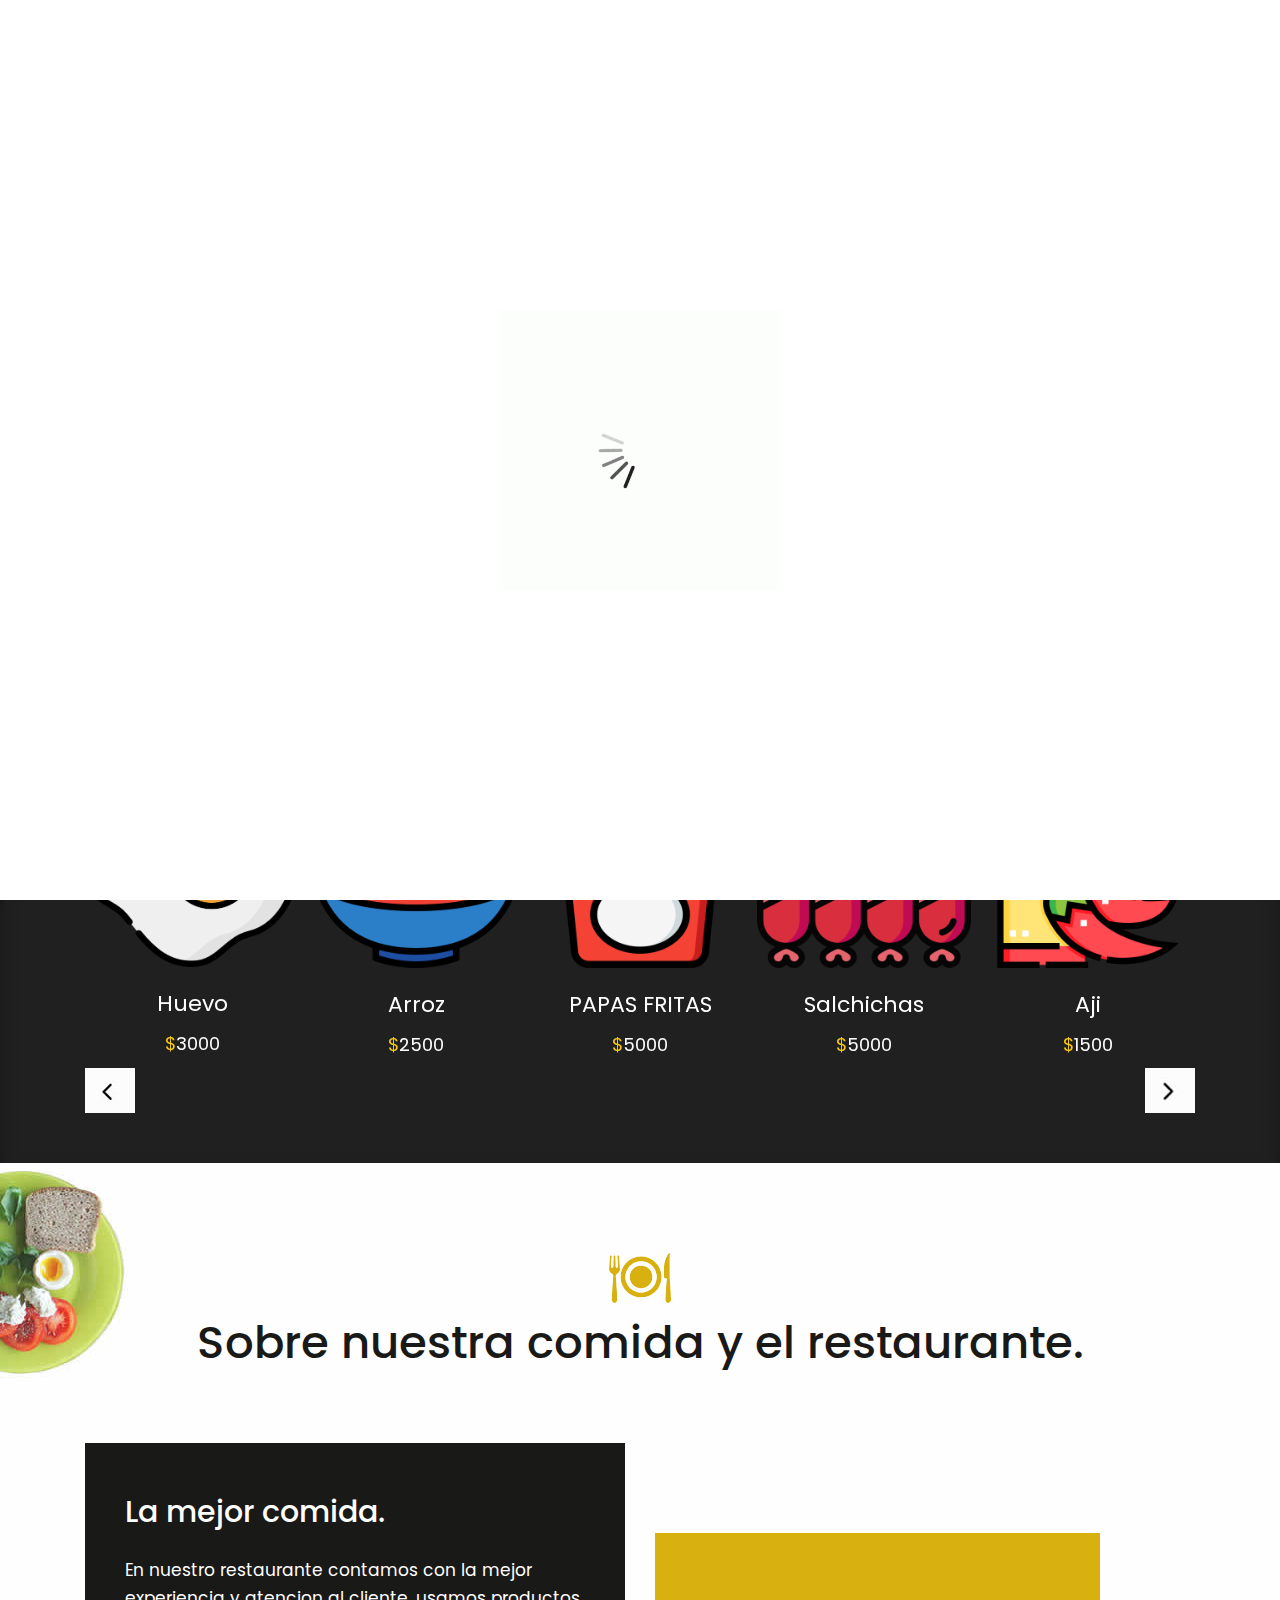
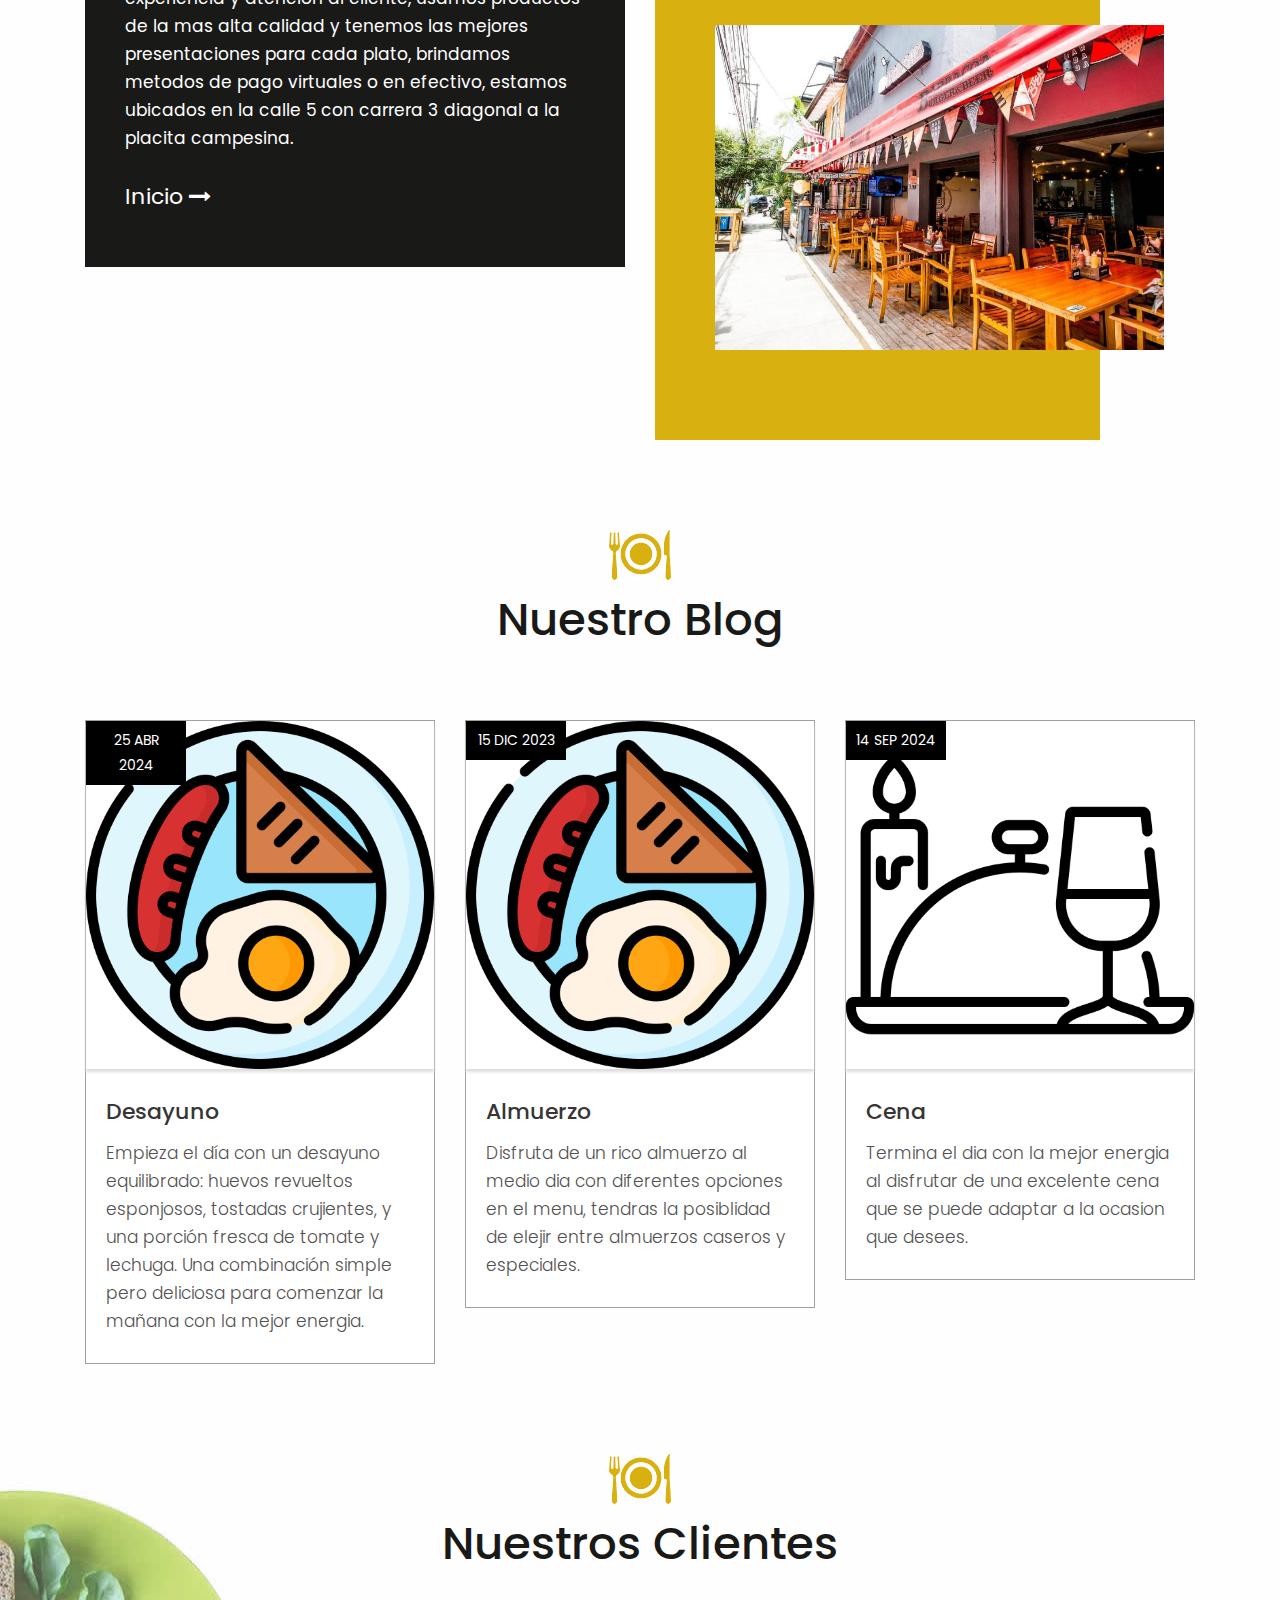
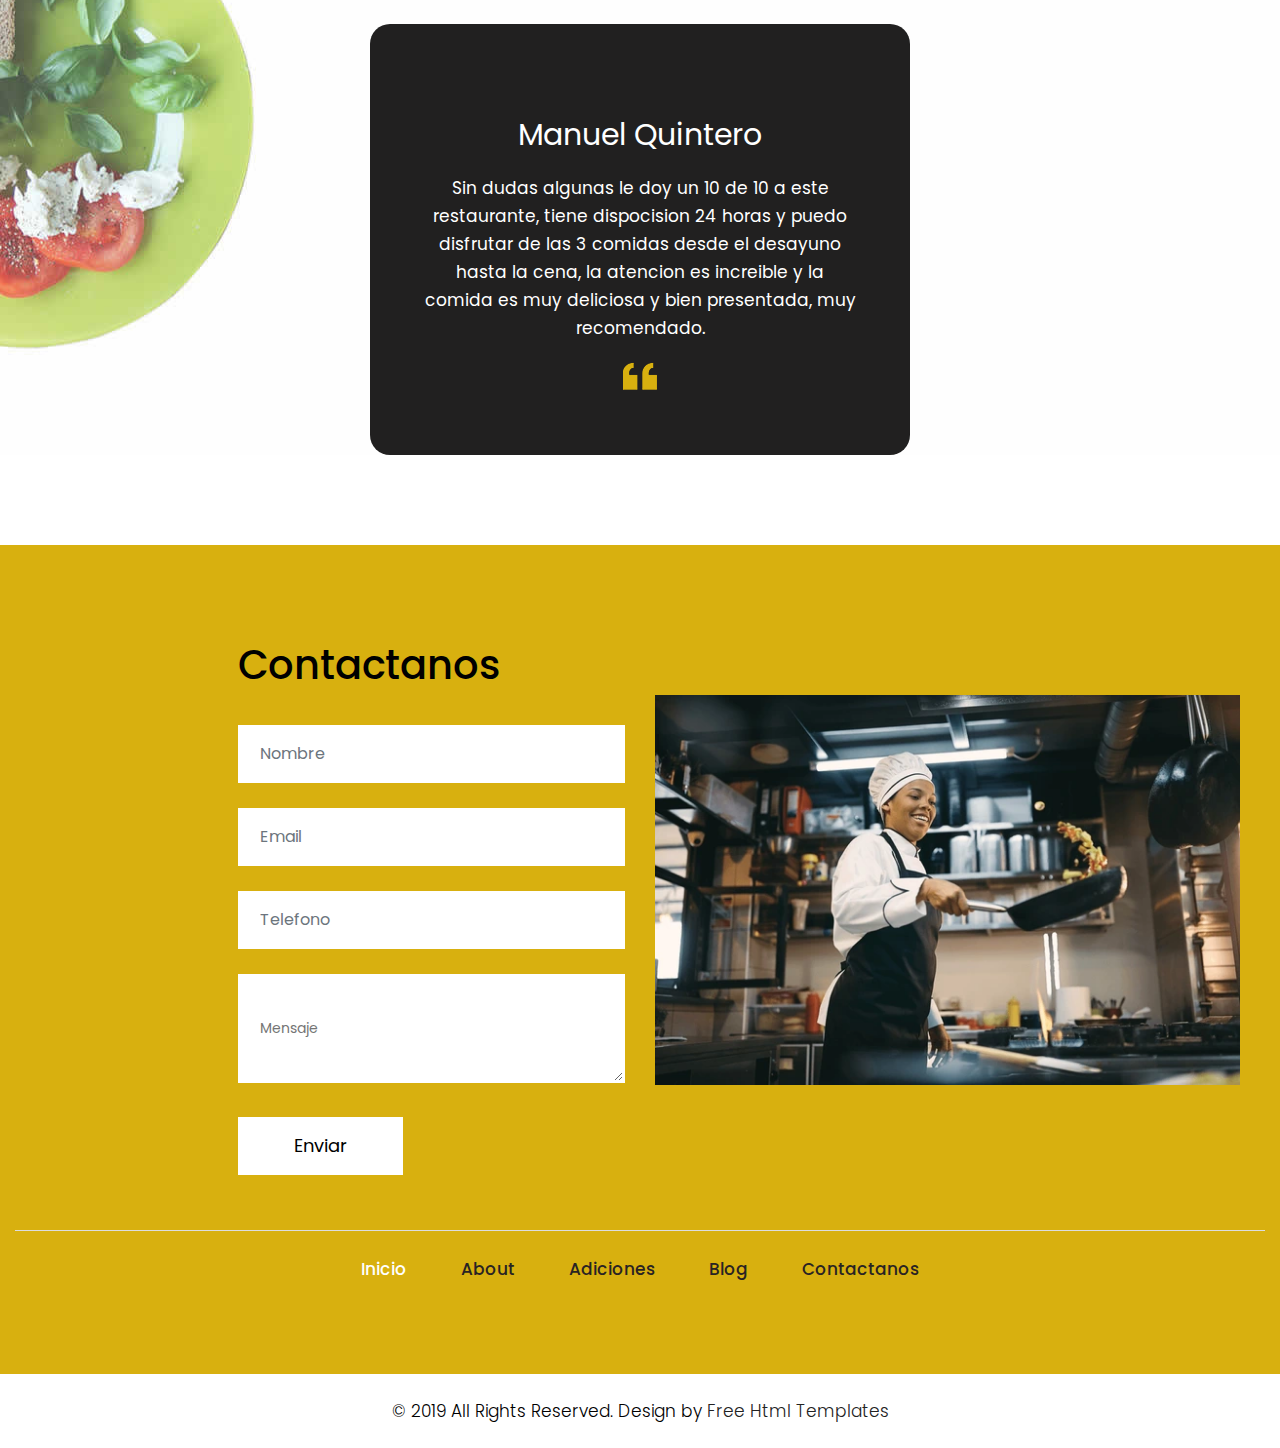
==== commit f89c63ea: "trabajo plantilla" ====
--- a/index.html
+++ b/index.html
@@ -75,7 +75,7 @@
             <div class="row">
                 <div class="col-md-3">
                     <div class="full">
-                        <a class="logo" href="index.html"><img src="images/logo.png" alt="#" /></a>
+                        <a class="logo"  href="index.html"><img style="width: 90px;"   src="images/food.png" alt="#" /></a>
                     </div>
                 </div>
                 <div class="col-md-9">
@@ -113,14 +113,14 @@
                                     <div class="row">
                                         <div class="col-md-5">
                                             <div class="slider_cont">
-                                                <h3>Hamburguesa</h3>
-                                                <p>Prueba la mejor hamburguesa de tu ciudad con<br> una increible presentacion y la mejor combinacion de sabores.</p>
+                                                <h3>Tilapia Frita</h3>
+                                                <p>Disfruta de una deliciosa y crocante tilapia frita con el mejor sabor tradional de la ciudad.</p>
                                                 <a class="main_bt_border" href="#">Ordenar ahora</a>
                                             </div>
                                         </div>
                                         <div class="col-md-7">
                                             <div class="slider_image full text_align_center">
-                                                <img class="img-responsive" src="images/burger_slide.png" alt="#" />
+                                                <img class="img-responsive" src="images/tilapia.png" alt="#" />
                                             </div>
                                         </div>
                                     </div>
@@ -130,14 +130,14 @@
                                     <div class="row">
                                         <div class="col-md-5">
                                             <div class="slider_cont">
-                                                <h3>Pizza</h3>
-                                                <p>La mejor pizza que probaras esta aqui!<br> consistencia,sabor,crocancia y mucho mas <br>en un solo lugar.</p>
+                                                <h3>Sancocho de Gallina</h3>
+                                                <p>Recuerda el sabor del campo y disfuta de un rico sancocho de gallina todos los domingos para que vengas y disfrutes con tu famila.</p>
                                                 <a class="main_bt_border" href="#">Ordenar ahora</a>
                                             </div>
                                         </div>
                                         <div class="col-md-7 full text_align_center">
                                             <div class="slider_image">
-                                                <img class="img-responsive" src="images/pizzaa.jpg" alt="#" />
+                                                <img class="img-responsive" src="images/sgallinas.png" alt="#" />
                                             </div>
                                         </div>
                                     </div>
@@ -148,14 +148,14 @@
                                     <div class="row">
                                         <div class="col-md-5">
                                             <div class="slider_cont">
-                                                <h3>perro caliente</h3>
-                                                <p>Nuestro perro caliente es una delicia <br>para el paladar, hecho con una salchicha <br> suave y rica, acompañada de un pan fresco y tostado.</p>
+                                                <h3>Chuleta de Cerdo</h3>
+                                                <p>Prueba una deliciosa chuleta de cerdo acompañada de papas a la francesa, salsa de tomate y un sabor exquisito</p>
                                                 <a class="main_bt_border" href="#">Ordenar ahora</a>
                                             </div>
                                         </div>
                                         <div class="col-md-7 full text_align_center">
                                             <div class="slider_image">
-                                                <img class="img-responsive" src="images/perro.jpg" alt="#" />
+                                                <img class="img-responsive" src="images/chuleta.jpg" alt="#" />
                                             </div>
                                         </div>
                                     </div>
@@ -165,14 +165,14 @@
                                     <div class="row">
                                         <div class="col-md-5">
                                             <div class="slider_cont">
-                                                <h3>sandwich</h3>
+                                                <h3>Arroz con pollo</h3>
                                                 <p>La mejor presentacion acompañada de los mejores ingredientes de mas alta calidad, no te quedes sin probar el tuyo!</p>
                                                 <a class="main_bt_border" href="#">Ordenar ahora</a>
                                             </div>
                                         </div>
                                         <div class="col-md-7 full text_align_center">
                                             <div class="slider_image">
-                                                <img class="img-responsive" src="images/sandwich.jpg" alt="#" />
+                                                <img class="img-responsive" src="images/polloa.jpg" alt="#" />
                                             </div>
                                         </div>
                                     </div>
@@ -193,15 +193,6 @@
         </div>
     </div>
     <!-- end slider section -->
-
-
-
-
-
-
- 
-
-
 
 
 
@@ -222,91 +213,92 @@
 
                 <div class="item">
                     <div class="product_blog_img">
-                        <img src="images/rs1.png" alt="#" />
-                    </div>
-                    <div class="product_blog_cont">
-                        <h3>Ahogado</h3>
-                        <h4><span class="theme_color">$</span>6000</h4>
-                    </div>
-                </div>
-                <div class="item">
-                    <div class="product_blog_img">
-                        <img src="images/rs2.png" alt="#" />
-                    </div>
-                    <div class="product_blog_cont">
-                        <h3>Pasta</h3>
-                        <h4><span class="theme_color">$</span>4000</h4>
-                    </div>
-                </div>
-                <div class="item">
-                    <div class="product_blog_img">
-                        <img src="images/rs3.png" alt="#" />
+                        <img src="images/huevo.png" alt="#" />
                     </div>
                     <div class="product_blog_cont">
                         <h3>Huevo</h3>
+                        <h4><span class="theme_color">$</span>3000</h4>
+                    </div>
+                </div>
+                <div class="item">
+                    <div class="product_blog_img">
+                        <img src="images/Arroz.png" alt="#" />
+                    </div>
+                    <div class="product_blog_cont">
+                        <h3>Arroz</h3>
+                        <h4><span class="theme_color">$</span>2500</h4>
+                    </div>
+                </div>
+                <div class="item">
+                    <div class="product_blog_img">
+                        <img src="images/papas.png" alt="#" />
+                    </div>
+                    <div class="product_blog_cont">
+                        <h3>PAPAS FRITAS</h3>
+                        <h4><span class="theme_color">$</span>5000</h4>
+                    </div>
+                </div>
+                <div class="item">
+                    <div class="product_blog_img">
+                        <img src="images/salchi.png" alt="#" />
+                    </div>
+                    <div class="product_blog_cont">
+                        <h3>Salchichas</h3>
+                        <h4><span class="theme_color">$</span>5000</h4>
+                    </div>
+                </div>
+                <div class="item">
+                    <div class="product_blog_img">
+                        <img src="images/Aji.png" alt="#" />
+                    </div>
+                    <div class="product_blog_cont">
+                        <h3>Aji</h3>
                         <h4><span class="theme_color">$</span>1500</h4>
                     </div>
                 </div>
-                <div class="item">
-                    <div class="product_blog_img">
-                        <img src="images/rs4.png" alt="#" />
-                    </div>
-                    <div class="product_blog_cont">
-                        <h3>Crema de espinaca</h3>
+                
+                <div class="item">
+                    <div class="product_blog_img">
+                        <img src="images/huevo.png" alt="#" />
+                    </div>
+                    <div class="product_blog_cont">
+                        <h3>Huevo</h3>
+                        <h4><span class="theme_color">$</span>3000</h4>
+                    </div>
+                </div>
+                <div class="item">
+                    <div class="product_blog_img">
+                        <img src="images/Arroz.png" alt="#" />
+                    </div>
+                    <div class="product_blog_cont">
+                        <h3>Arroz</h3>
+                        <h4><span class="theme_color">$</span>2500</h4>
+                    </div>
+                </div>
+                <div class="item">
+                    <div class="product_blog_img">
+                        <img src="images/papas.png" alt="#" />
+                    </div>
+                    <div class="product_blog_cont">
+                        <h3>PAPAS FRITAS</h3>
                         <h4><span class="theme_color">$</span>5000</h4>
                     </div>
                 </div>
                 <div class="item">
                     <div class="product_blog_img">
-                        <img src="images/rs5.png" alt="#" />
-                    </div>
-                    <div class="product_blog_cont">
-                        <h3>Pan</h3>
-                        <h4><span class="theme_color">$</span>1500</h4>
-                    </div>
-                </div>
-                <div class="item">
-                    <div class="product_blog_img">
-                        <img src="images/rs1.png" alt="#" />
-                    </div>
-                    <div class="product_blog_cont">
-                        <h3>Ahogado</h3>
-                        <h4><span class="theme_color">$</span>6000</h4>
-                    </div>
-                </div>
-                <div class="item">
-                    <div class="product_blog_img">
-                        <img src="images/rs2.png" alt="#" />
-                    </div>
-                    <div class="product_blog_cont">
-                        <h3>Pasta</h3>
-                        <h4><span class="theme_color">$</span>4000</h4>
-                    </div>
-                </div>
-                <div class="item">
-                    <div class="product_blog_img">
-                        <img src="images/rs3.png" alt="#" />
-                    </div>
-                    <div class="product_blog_cont">
-                        <h3>Huevo</h3>
-                        <h4><span class="theme_color">$</span>1500</h4>
-                    </div>
-                </div>
-                <div class="item">
-                    <div class="product_blog_img">
-                        <img src="images/rs4.png" alt="#" />
-                    </div>
-                    <div class="product_blog_cont">
-                        <h3>Crema de espinaca</h3>
+                        <img src="images/salchi.png" alt="#" />
+                    </div>
+                    <div class="product_blog_cont">
+                        <h3>Salchichas</h3>
                         <h4><span class="theme_color">$</span>5000</h4>
                     </div>
                 </div>
                 <div class="item">
                     <div class="product_blog_img">
-                        <img src="images/rs5.png" alt="#" />
-                    </div>
-                    <div class="product_blog_cont">
-                        <h3>Pan</h3>
+                        <img src="images/Aji.png" alt="#" />
+                    </div>
+                    <div class="product_blog_cont">
+                        <h3>Aji</h3>
                         <h4><span class="theme_color">$</span>1500</h4>
                     </div>
                 </div>
@@ -363,34 +355,34 @@
       <div class="col-xl-4 col-lg-4 col-md-4 col-sm-12 mar_bottom">
         <div class="blog_box">
           <div class="blog_img_box">
-            <figure><img src="images/blog_img1.png" alt="#"/>
-             <span>02 FEB 2019</span>
+            <figure><img src="images/desayuno.png" alt="#"/>
+             <span>25 ABR 2024</span>
             </figure>
           </div>
-          <h3>Hamburguesa</h3>
-          <p>Disfruta de una hamburguesa jugosa con carne de res a la parrilla, acompañada de lechuga fresca, tomate, aros de cebolla y queso cheddar, todo en un pan recién horneado. La salsa especial potencia todos los sabores, haciendo de cada bocado una experiencia deliciosa y rica.</p>
+          <h3>Desayuno</h3>
+          <p>Empieza el día con un desayuno equilibrado: huevos revueltos esponjosos, tostadas crujientes, y una porción fresca de tomate y lechuga. Una combinación simple pero deliciosa para comenzar la mañana con la mejor energia.</p>
         </div>
       </div>
        <div class="col-xl-4 col-lg-4 col-md-4 col-sm-12 mar_bottom">
         <div class="blog_box">
           <div class="blog_img_box">
-            <figure><img src="images/blog_img2.png" alt="#"/>
-             <span>02 FEB 2019</span>
+            <figure><img src="images/almuerzo.png" alt="#"/>
+             <span>15 DIC 2023</span>
             </figure>
           </div>
-          <h3>Desayuno</h3>
-          <p>Empieza el día con un desayuno equilibrado: huevos revueltos esponjosos, tostadas crujientes, y una porción fresca de tomate y lechuga. Una combinación simple pero deliciosa para comenzar la mañana con la mejor energia.</p>
+          <h3>Almuerzo</h3>
+          <p>Disfruta de un rico almuerzo al medio dia con diferentes opciones en el menu, tendras la posiblidad de elejir entre almuerzos caseros y especiales.</p>
         </div>
       </div>
        <div class="col-xl-4 col-lg-4 col-md-4 col-sm-12">
         <div class="blog_box">
           <div class="blog_img_box">
-            <figure><img src="images/blog_img3.png" alt="#"/>
-             <span>02 FEB 2019</span>
+            <figure><img src="images/cena.png" alt="#"/>
+             <span>14 SEP 2024</span>
             </figure>
           </div>
-          <h3>Pizza</h3>
-          <p>Prueba nuestra pizza artesanal con masa crujiente y suave, salsa de tomate rica y queso mozzarella derretido. Elige tus ingredientes favoritos, desde jamón y pepperoni hasta champiñones y pimientos, para disfrutar de una pizza llena de sabor en cada rebanada.</p>
+          <h3>Cena</h3>
+          <p>Termina el dia con la mejor energia al disfrutar de una excelente cena que se puede adaptar a la ocasion que desees.</p>
         </div>
       </div>
     </div>
@@ -455,14 +447,14 @@
                     </div>
                     <div class="col-xl-6 col-lg-6 col-md-6 col-sm-12">
                         <div class="img-box">
-                            <figure><img src="images/img.jpg" alt="img" /></figure>
+                            <figure><img src="images/chef.png" alt="img" /></figure>
                         </div>
                     </div>
                 </div>
                 <div class="row">
                     <div class="col-md-12">
                         <div class="footer_logo">
-                          <a href="index.html"><img src="images/logo1.jpg" alt="logo" /></a>
+                          
                         </div>
                     </div>
                     <div class="col-md-12">
--- a/css/style.css
+++ b/css/style.css
@@ -12,7 +12,7 @@
      font-weight: normal;
 }
  a {
-     color: #1f1f1f;
+     color: #0a0a0a;
      text-decoration: none !important;
      outline: none !important;
      -webkit-transition: all .3s ease-in-out;
@@ -907,7 +907,7 @@
      font-weight: 500;
 }
  .yellow_bg {
-     background-color: #e3d105;
+     background-color: #31312a;
      padding: 40px 0px;
      margin-top: 90px;
 }
